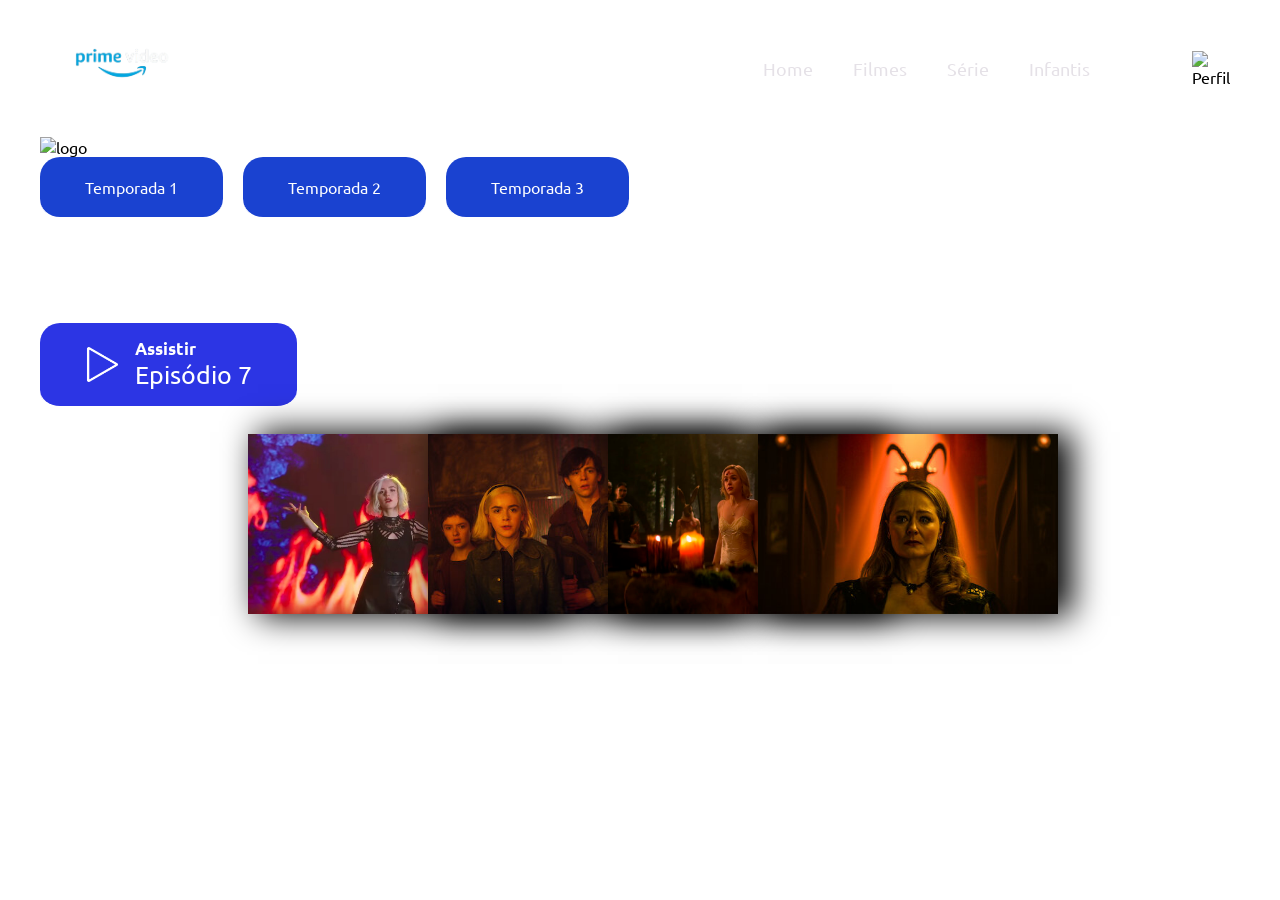
==== index.html @ 24c231c4 "Update and rename indexSite1.html to index.html" ====
<!DOCTYPE html>
<html lang="pt-br">
<head>
    <meta charset="UTF-8">
    <meta name="viewport" content="width=device-width, initial-scale=1.0">
    <meta http-equiv="X-UA-Compatible" content="ie=edge">
    <meta name="description" content="Lanpage Série o mundo sombrio de sabrina">
    <meta name="author" content="eliana">
    <title>Dev envolvente - O mundo Sombrio de Sabrina</title>
    <link rel="stylesheet" href="style1.css">
</head>
<body>
<header>
    <a href="#"><img src="primevideologo.png" alt="logo" class="logo"></a>
    <nav class="navigation">
        <ul>
            <li><a href="#">Home</a></li>
            <li><a href="#">Filmes</a></li>
            <li><a href="#">Série</a></li>
            <li><a href="#">Infantis</a></li>
            <img src="seacher.png" alt="pesquisa" class="search">
            <img src="icons8-male-user-50.png" alt="Perfil" class="perfil">
        </ul>
    </nav>
</header>
    <main>
        <section>
            <img src="OIP-removebg-preview.png" alt="logo" class="logoSabrina">
            <div class="btn-box">
                <a href="#" class="btn">Temporada 1</a>
                <a href="#" class="btn">Temporada 2</a>
                <a href="#" class="btn">Temporada 3</a>
            </div>
            <p class="text">Sabrina Spellman luta com sua natureza dupla - metade bruxa, metade mortal - enquanto se levanta contra as forças do mal que a ameaçam, sua família e o mundo humano.</p>
            <a href="#" class="btn-box2">
                <img src="botao-play.png" alt="botao-play" class="play">
                <div>
                    <h6>Assistir</h6>
                    <p>Episódio 7</p>
                </div>
                </a>
        </section>
    </main>
    <footer>
        <section class="cards">
            <div class="card"><img src="ep1sabrina.bmp" alt="capitatão" class="vídeo"></div>
            <div class="card"><img src="ep2sabrina.bmp" alt=""></div>
            <div class="card"><img src="ep3sabrina.bmp" alt=""></div>
            <div class="card"><img src="ep4sabrina.bmp" alt=""></div>
        </section>
    </footer>
</body>
</html>
---- style1.css ----
@import url('https://fonts.googleapis.com/css2?family=Ubuntu:ital,wght@0,300;0,400;0,500;0,700;1,300;1,400;1,500;1,700&display=swap');
*{
    margin:0;
    padding:0;
    box-sizing: border-box;
    font-family: 'Ubuntu',sans-serif;
    list-style: none;
    text-decoration: none;
}
body{
    background: url(img/sabrinaspelman.bmp);
    background-repeat: no-repeat;
    background-size: 100% auto;
    
}
header{
    display: flex;
    align-items: center;
    justify-content:space-between;
    padding:25px 48px;
}
header .logo{
width: 150px;
height: auto;
}
.navigation ul{
    display: flex;
    align-items: center;
    gap:40px;
}
.navigation ul li a{
    color:#e5e1e7;
    font-size:18px;
    padding-bottom:5px;
    border-bottom:2px solid transparent;
    transition:all.6s;
    vertical-align: top;
}
.navigation ul li {
    display: inline-block;
}
.navigation ul li a:hover{
    border-bottom:2px solid #921717;
}
.navigation .search{
    width:22px;
    cursor:pointer;
    filter: invert(1);
}
.navigation .perfil{
    width:40px;
    cursor: pointer;
}
main section{
    display: flex;
    flex-direction: column;
    align-items: flex-start;
    margin-left: 2.5em;
}
main section .logoBoys{
    width: 35em;
    margin: 3em 0;
}
main section .btn-box{
    display: flex;
    gap: 20px;
}
.btn-box .btn{
    padding: 20px 45px;
    background: #1a42d0;
    margin-bottom: 2em;
    color: #fff;
    border-bottom: 2px solid #fff;
    transition: all .3s;
    border-radius: 20px;
}
.btn-box .btn:hover{
    background: #ee2229;
}
.btn-box .btn:focus{
    background: #c81b1b;
}
main section .text{
    color: #fff;
    line-height: 22px;
}
.btn-box2{
    display: flex;
    align-items: center;
    gap: 15px;
    padding: 15px 45px;
    border-radius: 20px;
    margin-top: 2em;
    font-size: 25px;
    color: #fff;
    border-bottom: 4px solid #fff;
    background: #2c35e4;
    transition: all .3s;
}
.btn-box2:hover{
    background: #138ecc;
}
.btn-box2 .play{
    width: 1.4em;
    filter: invert(1);
}
footer .cards{
    display: flex;
    flex-flow: row;
    align-items: center;
    margin-left: 23em;
    margin-top: 1.5em;
}
.cards .card{
    height: 180px;
    max-width: 300px;
    
    box-shadow: 12px 0px 32px 2px black;
    margin-left: -120px;
    cursor: pointer;
    transition: all 0.25s ease-in-out;
    overflow: hidden;
}
.cards .card img{
    width: 100%;
    height: 100%;
    object-fit: cover;
}
.cards .card:hover{
    transform: translateY(-16px) rotate(3deg);
}
.cards .card:hover ~ .card{
    transform: translateX(140px);
}
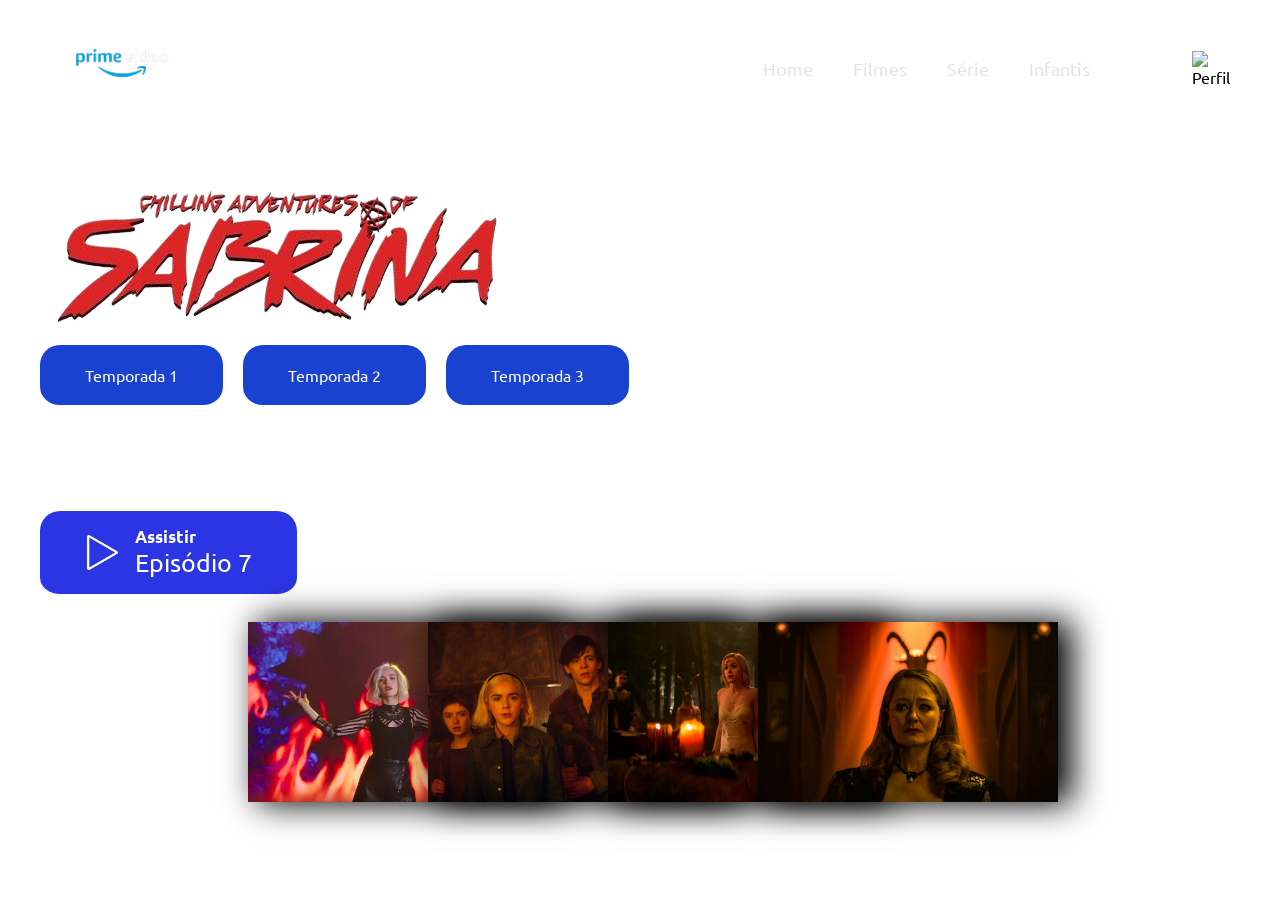
==== commit 11d5badc: "Update index.html" ====
--- a/index.html
+++ b/index.html
@@ -7,7 +7,7 @@
     <meta name="description" content="Lanpage Série o mundo sombrio de sabrina">
     <meta name="author" content="eliana">
     <title>Dev envolvente - O mundo Sombrio de Sabrina</title>
-    <link rel="stylesheet" href="style1.css">
+    <link rel="stylesheet" href="style.css">
 </head>
 <body>
 <header>
@@ -19,13 +19,13 @@
             <li><a href="#">Série</a></li>
             <li><a href="#">Infantis</a></li>
             <img src="seacher.png" alt="pesquisa" class="search">
-            <img src="icons8-male-user-50.png" alt="Perfil" class="perfil">
+            <img src="perfil2red" alt="Perfil" class="perfil">
         </ul>
     </nav>
 </header>
     <main>
         <section>
-            <img src="OIP-removebg-preview.png" alt="logo" class="logoSabrina">
+            <img src="logosabrin.png" alt="logo" class="logoSabrina">
             <div class="btn-box">
                 <a href="#" class="btn">Temporada 1</a>
                 <a href="#" class="btn">Temporada 2</a>
--- a/style.css
+++ b/style.css
@@ -0,0 +1,134 @@
+@import url('https://fonts.googleapis.com/css2?family=Ubuntu:ital,wght@0,300;0,400;0,500;0,700;1,300;1,400;1,500;1,700&display=swap');
+*{
+    margin:0;
+    padding:0;
+    box-sizing: border-box;
+    font-family: 'Ubuntu',sans-serif;
+    list-style: none;
+    text-decoration: none;
+}
+body{
+    background: url(sabrinaspelman.png);
+    background-repeat: no-repeat;
+    background-size: 100% auto;
+    
+}
+header{
+    display: flex;
+    align-items: center;
+    justify-content:space-between;
+    padding:25px 48px;
+}
+header .logo{
+width: 150px;
+height: auto;
+}
+.navigation ul{
+    display: flex;
+    align-items: center;
+    gap:40px;
+}
+.navigation ul li a{
+    color:#e5e1e7;
+    font-size:18px;
+    padding-bottom:5px;
+    border-bottom:2px solid transparent;
+    transition:all.6s;
+    vertical-align: top;
+}
+.navigation ul li {
+    display: inline-block;
+}
+.navigation ul li a:hover{
+    border-bottom:2px solid #921717;
+}
+.navigation .search{
+    width:22px;
+    cursor:pointer;
+    filter: invert(1);
+}
+.navigation .perfil{
+    width:40px;
+    cursor: pointer;
+}
+main section{
+    display: flex;
+    flex-direction: column;
+    align-items: flex-start;
+    margin-left: 2.5em;
+}
+main section .logoBoys{
+    width: 35em;
+    margin: 3em 0;
+}
+main section .btn-box{
+    display: flex;
+    gap: 20px;
+}
+.btn-box .btn{
+    padding: 20px 45px;
+    background: #1a42d0;
+    margin-bottom: 2em;
+    color: #fff;
+    border-bottom: 2px solid #fff;
+    transition: all .3s;
+    border-radius: 20px;
+}
+.btn-box .btn:hover{
+    background: #ee2229;
+}
+.btn-box .btn:focus{
+    background: #c81b1b;
+}
+main section .text{
+    color: #fff;
+    line-height: 22px;
+}
+.btn-box2{
+    display: flex;
+    align-items: center;
+    gap: 15px;
+    padding: 15px 45px;
+    border-radius: 20px;
+    margin-top: 2em;
+    font-size: 25px;
+    color: #fff;
+    border-bottom: 4px solid #fff;
+    background: #2c35e4;
+    transition: all .3s;
+}
+.btn-box2:hover{
+    background: #138ecc;
+}
+.btn-box2 .play{
+    width: 1.4em;
+    filter: invert(1);
+}
+footer .cards{
+    display: flex;
+    flex-flow: row;
+    align-items: center;
+    margin-left: 23em;
+    margin-top: 1.5em;
+}
+.cards .card{
+    height: 180px;
+    max-width: 300px;
+    
+    box-shadow: 12px 0px 32px 2px black;
+    margin-left: -120px;
+    cursor: pointer;
+    transition: all 0.25s ease-in-out;
+    overflow: hidden;
+}
+.cards .card img{
+    width: 100%;
+    height: 100%;
+    object-fit: cover;
+}
+.cards .card:hover{
+    transform: translateY(-16px) rotate(3deg);
+}
+.cards .card:hover ~ .card{
+    transform: translateX(140px);
+}
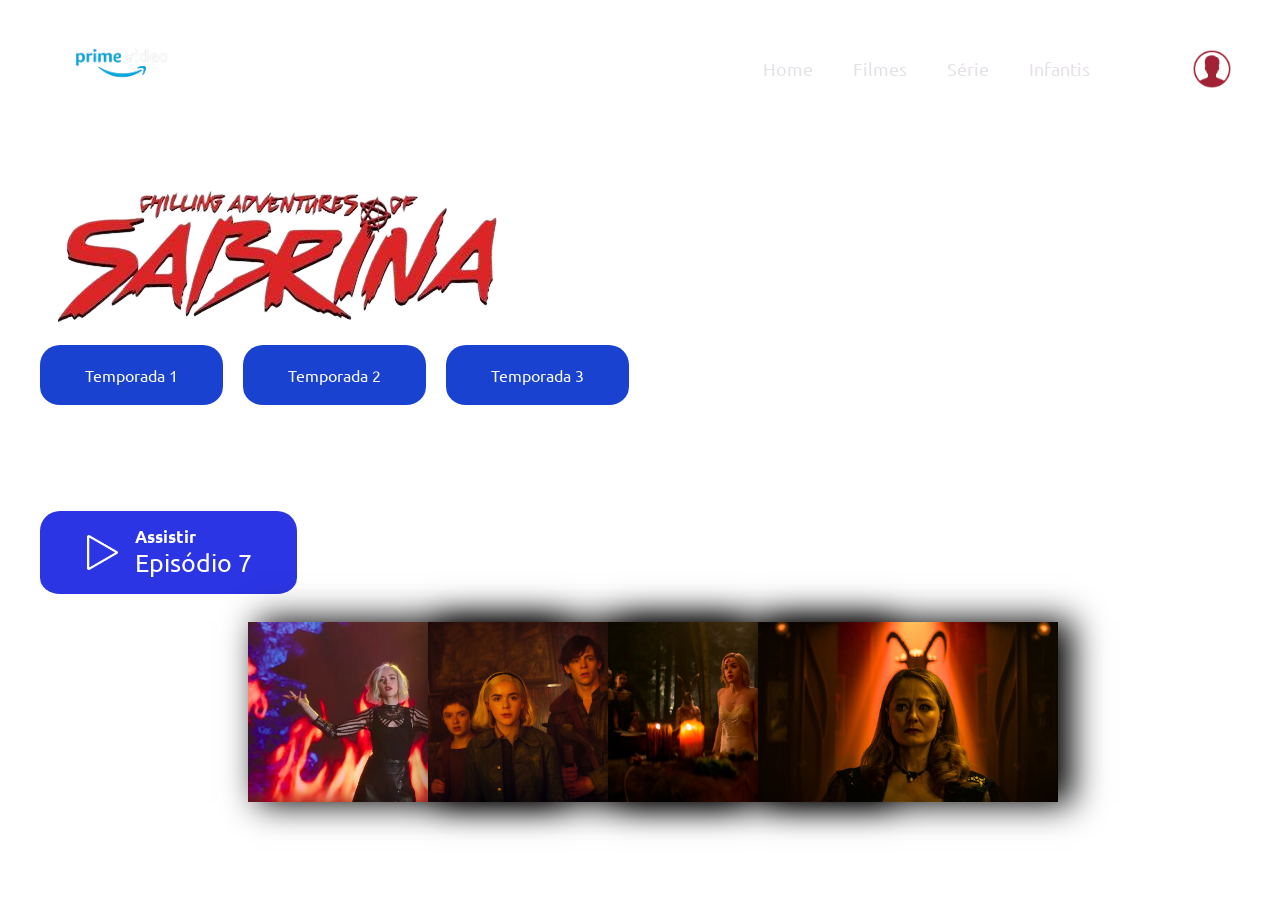
==== commit a9f026d0: "Update index.html" ====
--- a/index.html
+++ b/index.html
@@ -19,7 +19,7 @@
             <li><a href="#">Série</a></li>
             <li><a href="#">Infantis</a></li>
             <img src="seacher.png" alt="pesquisa" class="search">
-            <img src="perfil2red" alt="Perfil" class="perfil">
+            <img src="perfil2red.png" alt="Perfil" class="perfil">
         </ul>
     </nav>
 </header>
